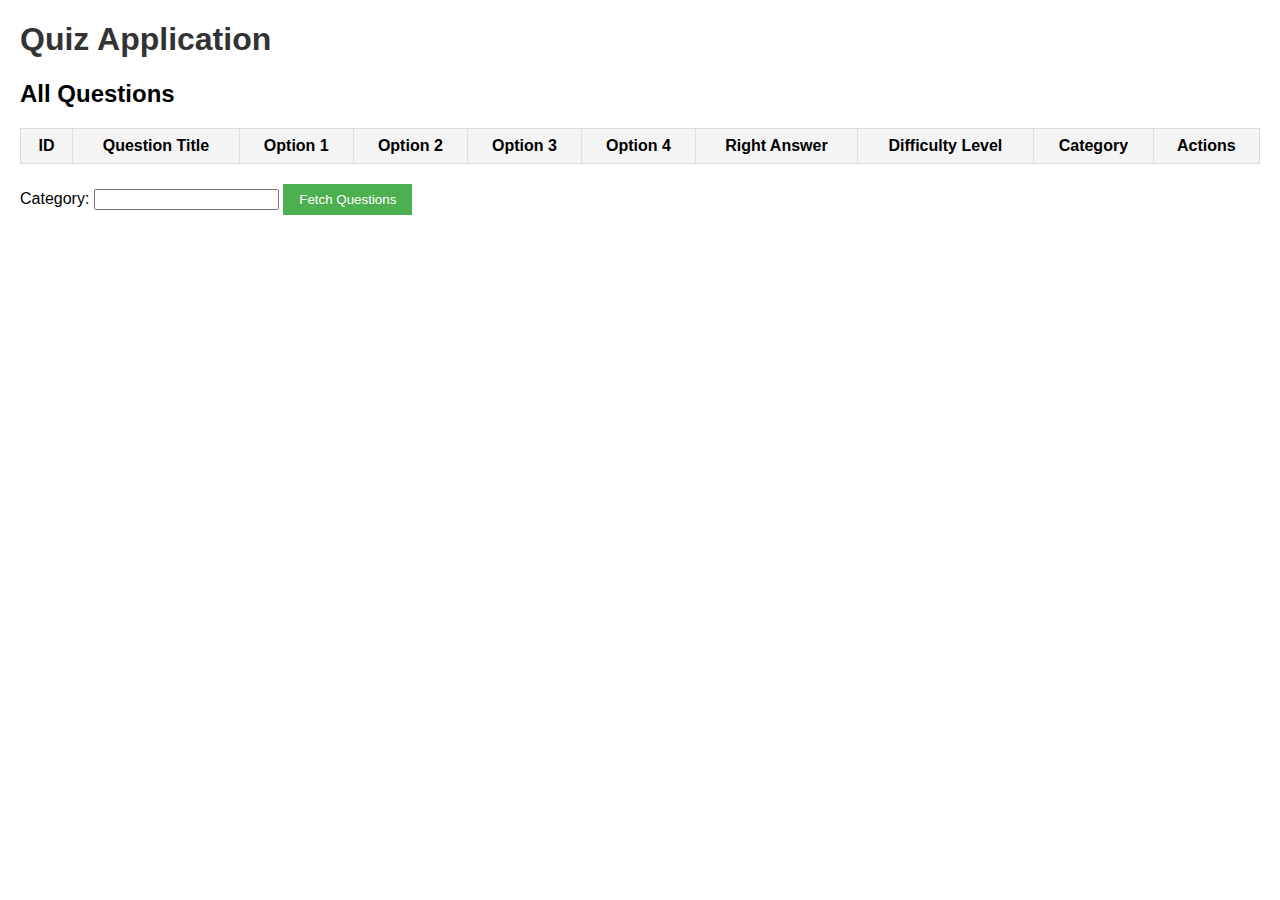
==== src/main/resources/static/index.html @ 58fda966 "adding show all, delete and find by cat changes" ====
<!DOCTYPE html>
<html lang="en">
  <head>
    <meta charset="UTF-8" />
    <meta name="viewport" content="width=device-width, initial-scale=1.0" />
    <title>Quiz Application</title>
    <link rel="stylesheet" href="style.css" />
    <!-- Optional: Add your styles -->
  </head>
  <body>
    <h1>Quiz Application</h1>

    <h2>All Questions</h2>
    <table id="questionsTable">
      <thead>
        <tr>
          <th>ID</th>
          <th>Question Title</th>
          <th>Option 1</th>
          <th>Option 2</th>
          <th>Option 3</th>
          <th>Option 4</th>
          <th>Right Answer</th>
          <th>Difficulty Level</th>
          <th>Category</th>
          <th>Actions</th>
        </tr>
      </thead>
      <tbody id="questionsTableBody"></tbody>
    </table>

    <label for="category">Category:</label>
    <input type="text" id="category" name="category" required />
    <button id="fetchByCategory">Fetch Questions</button>

    <script src="script.js"></script>
  </body>
</html>
---- src/main/resources/static/style.css ----
body {
  font-family: Arial, sans-serif;
  margin: 20px;
}

h1 {
  color: #333;
}

table {
  width: 100%;
  border-collapse: collapse;
  margin-bottom: 20px;
}

th,
td {
  padding: 8px 12px;
  border: 1px solid #ddd;
}

th {
  background-color: #f4f4f4;
}

form {
  margin-top: 20px;
}

button {
  padding: 8px 16px;
  background-color: #4caf50;
  color: white;
  border: none;
  cursor: pointer;
}

button:hover {
  background-color: #45a049;
}

#deleteMessage {
  margin-top: 10px;
}
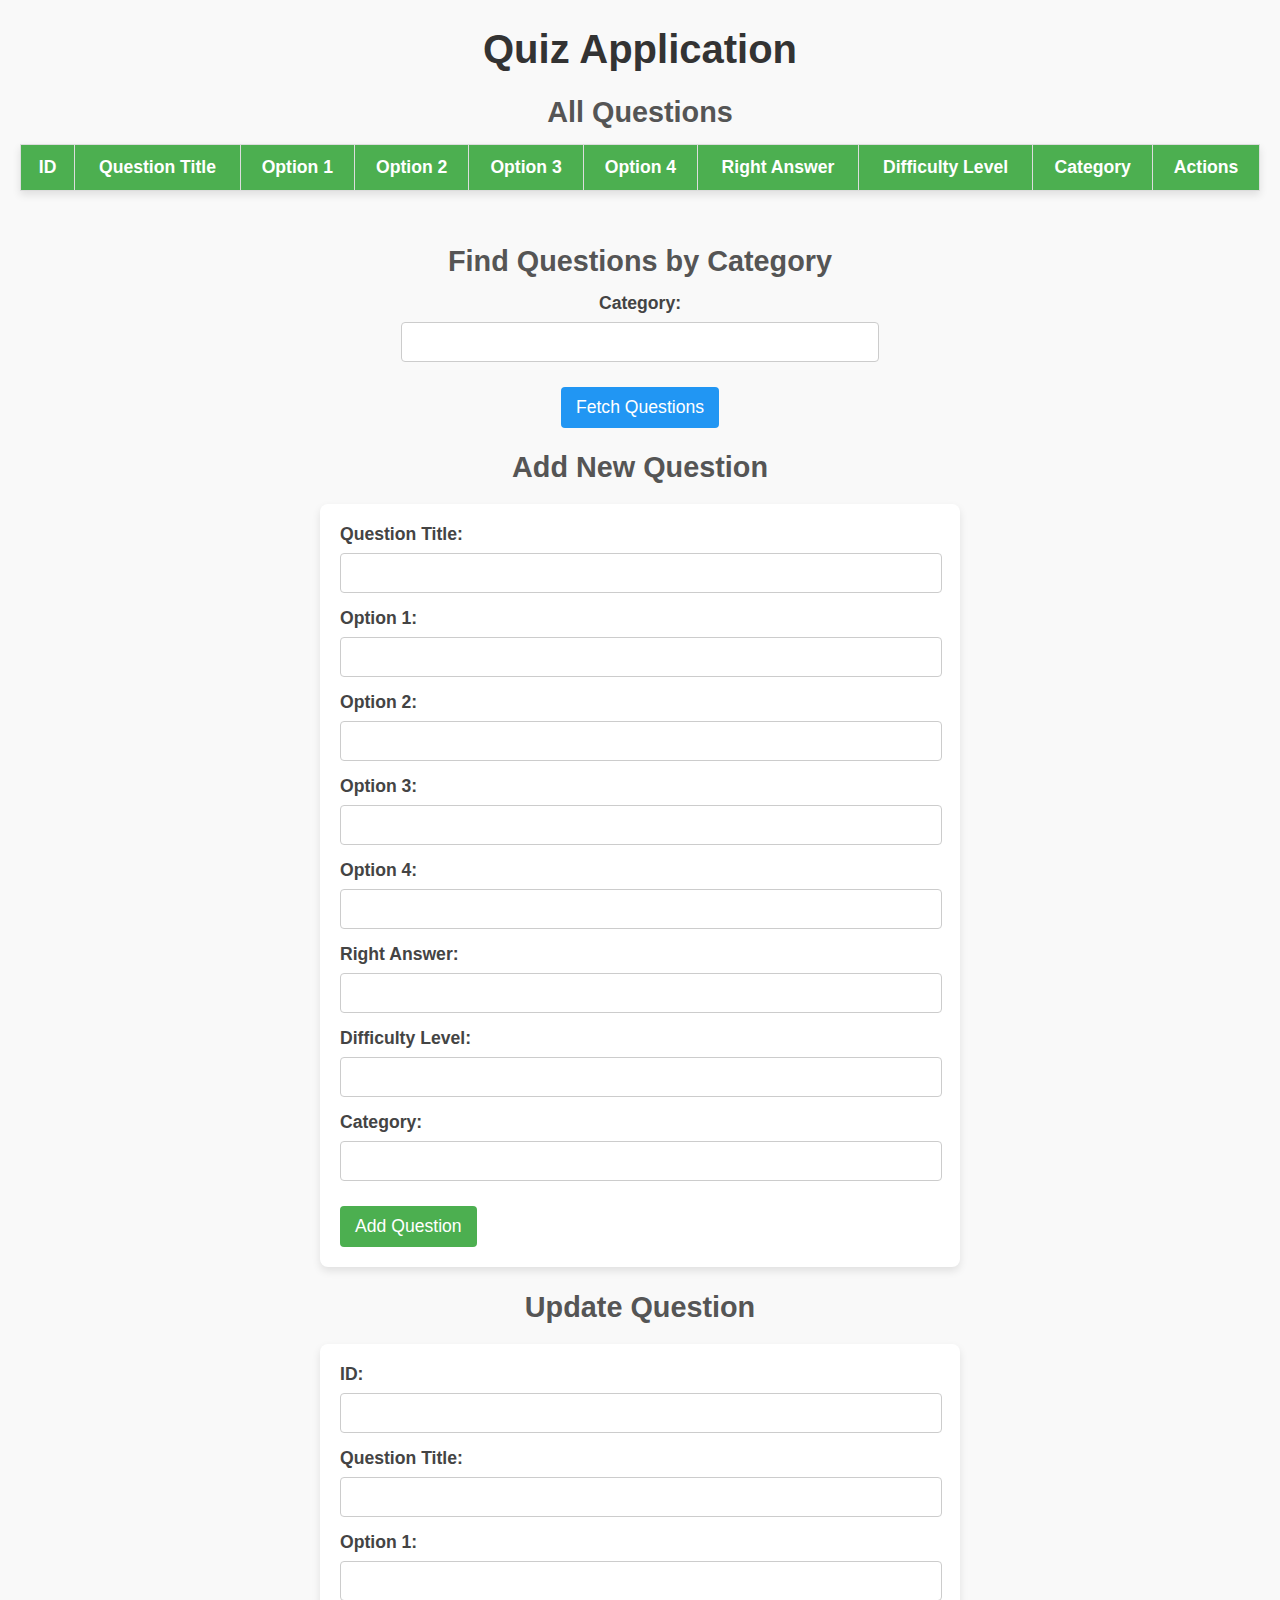
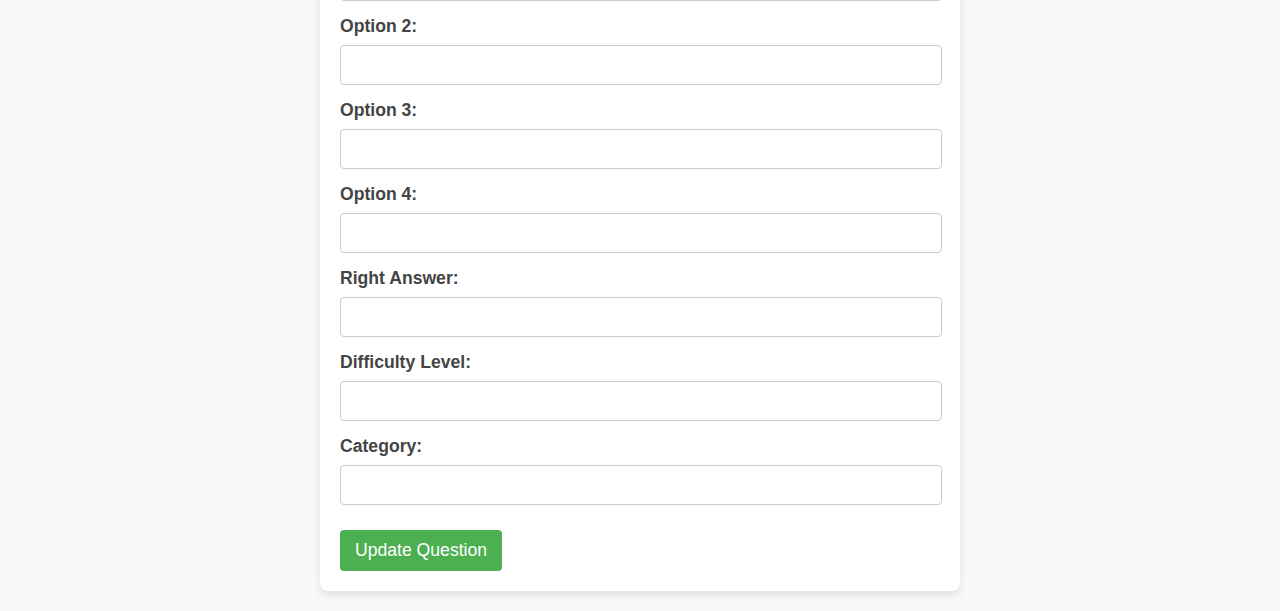
==== commit eb4b77a8: "adding and updating question functionality" ====
--- a/src/main/resources/static/index.html
+++ b/src/main/resources/static/index.html
@@ -5,34 +5,122 @@
     <meta name="viewport" content="width=device-width, initial-scale=1.0" />
     <title>Quiz Application</title>
     <link rel="stylesheet" href="style.css" />
-    <!-- Optional: Add your styles -->
   </head>
   <body>
     <h1>Quiz Application</h1>
 
-    <h2>All Questions</h2>
-    <table id="questionsTable">
-      <thead>
-        <tr>
-          <th>ID</th>
-          <th>Question Title</th>
-          <th>Option 1</th>
-          <th>Option 2</th>
-          <th>Option 3</th>
-          <th>Option 4</th>
-          <th>Right Answer</th>
-          <th>Difficulty Level</th>
-          <th>Category</th>
-          <th>Actions</th>
-        </tr>
-      </thead>
-      <tbody id="questionsTableBody"></tbody>
-    </table>
+    <section>
+      <h2>All Questions</h2>
+      <table id="questionsTable">
+        <thead>
+          <tr>
+            <th>ID</th>
+            <th>Question Title</th>
+            <th>Option 1</th>
+            <th>Option 2</th>
+            <th>Option 3</th>
+            <th>Option 4</th>
+            <th>Right Answer</th>
+            <th>Difficulty Level</th>
+            <th>Category</th>
+            <th>Actions</th>
+          </tr>
+        </thead>
+        <tbody id="questionsTableBody"></tbody>
+      </table>
+    </section>
 
-    <label for="category">Category:</label>
-    <input type="text" id="category" name="category" required />
-    <button id="fetchByCategory">Fetch Questions</button>
+    <section class="category-container">
+      <h2>Find Questions by Category</h2>
+      <label for="category">Category:</label>
+      <input type="text" id="category" name="category" required />
+      <button id="fetchByCategory">Fetch Questions</button>
+    </section>
 
+    <section>
+      <h2>Add New Question</h2>
+      <form id="addQuestionForm">
+        <label for="questionTitle">Question Title:</label>
+        <input type="text" id="questionTitle" name="questionTitle" required />
+
+        <label for="option1">Option 1:</label>
+        <input type="text" id="option1" name="option1" required />
+
+        <label for="option2">Option 2:</label>
+        <input type="text" id="option2" name="option2" required />
+
+        <label for="option3">Option 3:</label>
+        <input type="text" id="option3" name="option3" required />
+
+        <label for="option4">Option 4:</label>
+        <input type="text" id="option4" name="option4" required />
+
+        <label for="rightAnswer">Right Answer:</label>
+        <input type="text" id="rightAnswer" name="rightAnswer" required />
+
+        <label for="difficultyLevel">Difficulty Level:</label>
+        <input
+          type="text"
+          id="difficultyLevel"
+          name="difficultyLevel"
+          required
+        />
+
+        <label for="categoryInput">Category:</label>
+        <input type="text" id="categoryInput" name="categoryInput" required />
+
+        <button type="submit">Add Question</button>
+      </form>
+    </section>
+
+    <section>
+      <h2>Update Question</h2>
+      <form id="updateQuestionForm">
+        <label for="updateId">ID:</label>
+        <input type="number" id="updateId" name="updateId" required />
+
+        <label for="updateQuestionTitle">Question Title:</label>
+        <input
+          type="text"
+          id="updateQuestionTitle"
+          name="updateQuestionTitle"
+          required
+        />
+
+        <label for="updateOption1">Option 1:</label>
+        <input type="text" id="updateOption1" name="updateOption1" required />
+
+        <label for="updateOption2">Option 2:</label>
+        <input type="text" id="updateOption2" name="updateOption2" required />
+
+        <label for="updateOption3">Option 3:</label>
+        <input type="text" id="updateOption3" name="updateOption3" required />
+
+        <label for="updateOption4">Option 4:</label>
+        <input type="text" id="updateOption4" name="updateOption4" required />
+
+        <label for="updateRightAnswer">Right Answer:</label>
+        <input
+          type="text"
+          id="updateRightAnswer"
+          name="updateRightAnswer"
+          required
+        />
+
+        <label for="updateDifficultyLevel">Difficulty Level:</label>
+        <input
+          type="text"
+          id="updateDifficultyLevel"
+          name="updateDifficultyLevel"
+          required
+        />
+
+        <label for="updateCategory">Category:</label>
+        <input type="text" id="updateCategory" name="updateCategory" required />
+
+        <button type="submit">Update Question</button>
+      </form>
+    </section>
     <script src="script.js"></script>
   </body>
 </html>
--- a/src/main/resources/static/style.css
+++ b/src/main/resources/static/style.css
@@ -1,44 +1,242 @@
 body {
   font-family: Arial, sans-serif;
   margin: 20px;
+  background-color: #f9f9f9;
+  color: #444;
 }
 
 h1 {
   color: #333;
+  text-align: center;
+  font-size: 2.5em;
+  margin-bottom: 20px;
+}
+
+h2 {
+  color: #555;
+  margin-bottom: 15px;
+  font-size: 1.8em;
+  text-align: center;
 }
 
 table {
   width: 100%;
   border-collapse: collapse;
-  margin-bottom: 20px;
+  margin-bottom: 30px;
+  box-shadow: 0 4px 8px rgba(0, 0, 0, 0.1);
+  background-color: #fff;
 }
 
 th,
 td {
-  padding: 8px 12px;
+  padding: 12px 15px;
   border: 1px solid #ddd;
+  text-align: center;
+  font-size: 1.1em;
 }
 
 th {
+  background-color: #4caf50;
+  color: white;
+}
+
+td {
+  background-color: #f9f9f9;
+}
+
+tr:nth-child(even) td {
+  background-color: #f1f1f1;
+}
+
+tr:hover td {
   background-color: #f4f4f4;
 }
 
 form {
-  margin-top: 20px;
+  max-width: 500px; /* Adjusted to make the form narrower */
+  margin: 20px auto;
+  padding: 20px;
+  background-color: #fff;
+  box-shadow: 0 4px 8px rgba(0, 0, 0, 0.1);
+  border-radius: 8px;
+}
+
+form label {
+  display: block;
+  margin-bottom: 8px;
+  font-weight: bold;
+  font-size: 1.1em;
+}
+
+form input[type="text"],
+form input[type="number"] {
+  width: calc(100% - 20px);
+  padding: 10px;
+  margin-bottom: 15px;
+  border: 1px solid #ccc;
+  border-radius: 4px;
+  font-size: 1em;
 }
 
 button {
-  padding: 8px 16px;
-  background-color: #4caf50;
-  color: white;
-  border: none;
-  cursor: pointer;
+  padding: 10px 15px; /* Adjusted to reduce the height */
+  background-color: #4caf50;
+  color: white;
+  border: none;
+  cursor: pointer;
+  font-size: 1.1em;
+  border-radius: 4px;
+  transition: background-color 0.3s ease;
+  margin-top: 10px;
+  display: inline-block; /* Ensures buttons take only necessary width */
 }
 
 button:hover {
   background-color: #45a049;
 }
 
-#deleteMessage {
-  margin-top: 10px;
-}
+button.delete-btn {
+  background-color: #f44336;
+}
+
+button.delete-btn:hover {
+  background-color: #e53935;
+}
+
+/* Container for centering the Category section */
+.category-container {
+  display: flex;
+  flex-direction: column;
+  align-items: center;
+  margin: 20px auto;
+  max-width: 500px; /* Adjust as needed */
+}
+
+.category-container label {
+  margin-bottom: 8px;
+  font-weight: bold;
+  font-size: 1.1em;
+}
+
+.category-container input[type="text"] {
+  width: calc(100% - 22px); /* Adjusted for better alignment */
+  padding: 10px;
+  margin-bottom: 15px;
+  border: 1px solid #ccc;
+  border-radius: 4px;
+  font-size: 1em;
+  box-sizing: border-box; /* Ensures padding and border are included in the element's total width and height */
+}
+
+.category-container button {
+  padding: 10px 15px;
+  background-color: #2196f3; /* Blue color for the button */
+  color: white;
+  border: none;
+  cursor: pointer;
+  font-size: 1.1em;
+  border-radius: 4px;
+  transition: background-color 0.3s ease;
+  margin-top: 10px;
+  display: inline-block; /* Ensures button takes only necessary width */
+}
+
+.category-container button:hover {
+  background-color: #1976d2; /* Darker blue for hover effect */
+}
+
+/* Style for the Add New Question form */
+form {
+  max-width: 600px; /* Adjusted to make the form wider */
+  margin: 20px auto;
+  padding: 20px;
+  background-color: #fff;
+  box-shadow: 0 4px 8px rgba(0, 0, 0, 0.1);
+  border-radius: 8px;
+}
+
+form label {
+  display: block;
+  margin-bottom: 8px;
+  font-weight: bold;
+  font-size: 1.1em;
+}
+
+form input[type="text"],
+form input[type="number"] {
+  width: calc(100% - 20px);
+  padding: 10px;
+  margin-bottom: 15px;
+  border: 1px solid #ccc;
+  border-radius: 4px;
+  font-size: 1em;
+}
+
+button {
+  padding: 10px 15px;
+  background-color: #4caf50;
+  color: white;
+  border: none;
+  cursor: pointer;
+  font-size: 1.1em;
+  border-radius: 4px;
+  transition: background-color 0.3s ease;
+  margin-top: 10px;
+  display: inline-block;
+}
+
+button:hover {
+  background-color: #45a049;
+}
+
+button.delete-btn {
+  background-color: #f44336;
+}
+
+button.delete-btn:hover {
+  background-color: #e53935;
+}
+
+/* Style for the Update Question form */
+#updateQuestionForm {
+  max-width: 600px; /* Adjusted to make the form wider */
+  margin: 20px auto;
+  padding: 20px;
+  background-color: #fff;
+  box-shadow: 0 4px 8px rgba(0, 0, 0, 0.1);
+  border-radius: 8px;
+}
+
+#updateQuestionForm label {
+  display: block;
+  margin-bottom: 8px;
+  font-weight: bold;
+  font-size: 1.1em;
+}
+
+#updateQuestionForm input[type="text"],
+#updateQuestionForm input[type="number"] {
+  width: calc(100% - 20px);
+  padding: 10px;
+  margin-bottom: 15px;
+  border: 1px solid #ccc;
+  border-radius: 4px;
+  font-size: 1em;
+}
+
+#updateQuestionForm button {
+  padding: 10px 15px;
+  background-color: #4caf50;
+  color: white;
+  border: none;
+  cursor: pointer;
+  font-size: 1.1em;
+  border-radius: 4px;
+  transition: background-color 0.3s ease;
+  margin-top: 10px;
+  display: inline-block;
+}
+
+#updateQuestionForm button:hover {
+  background-color: #45a049;
+}
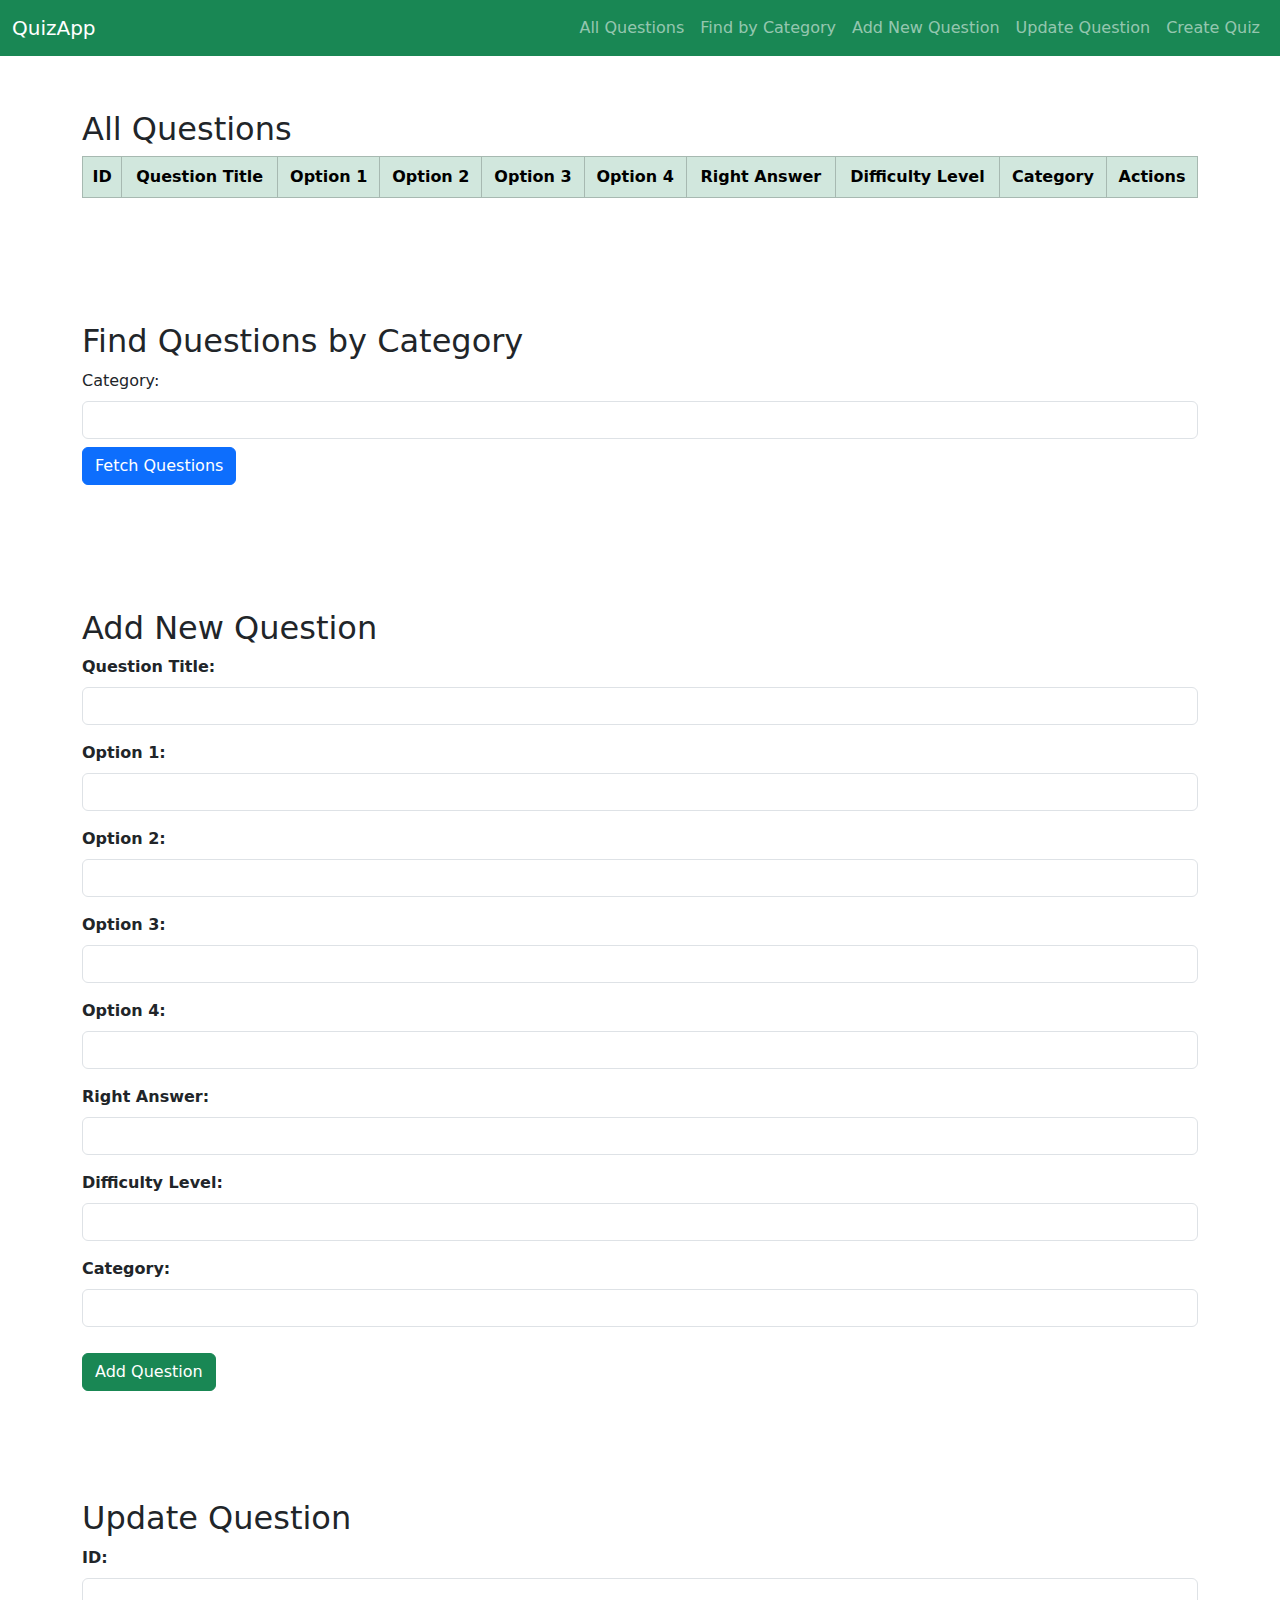
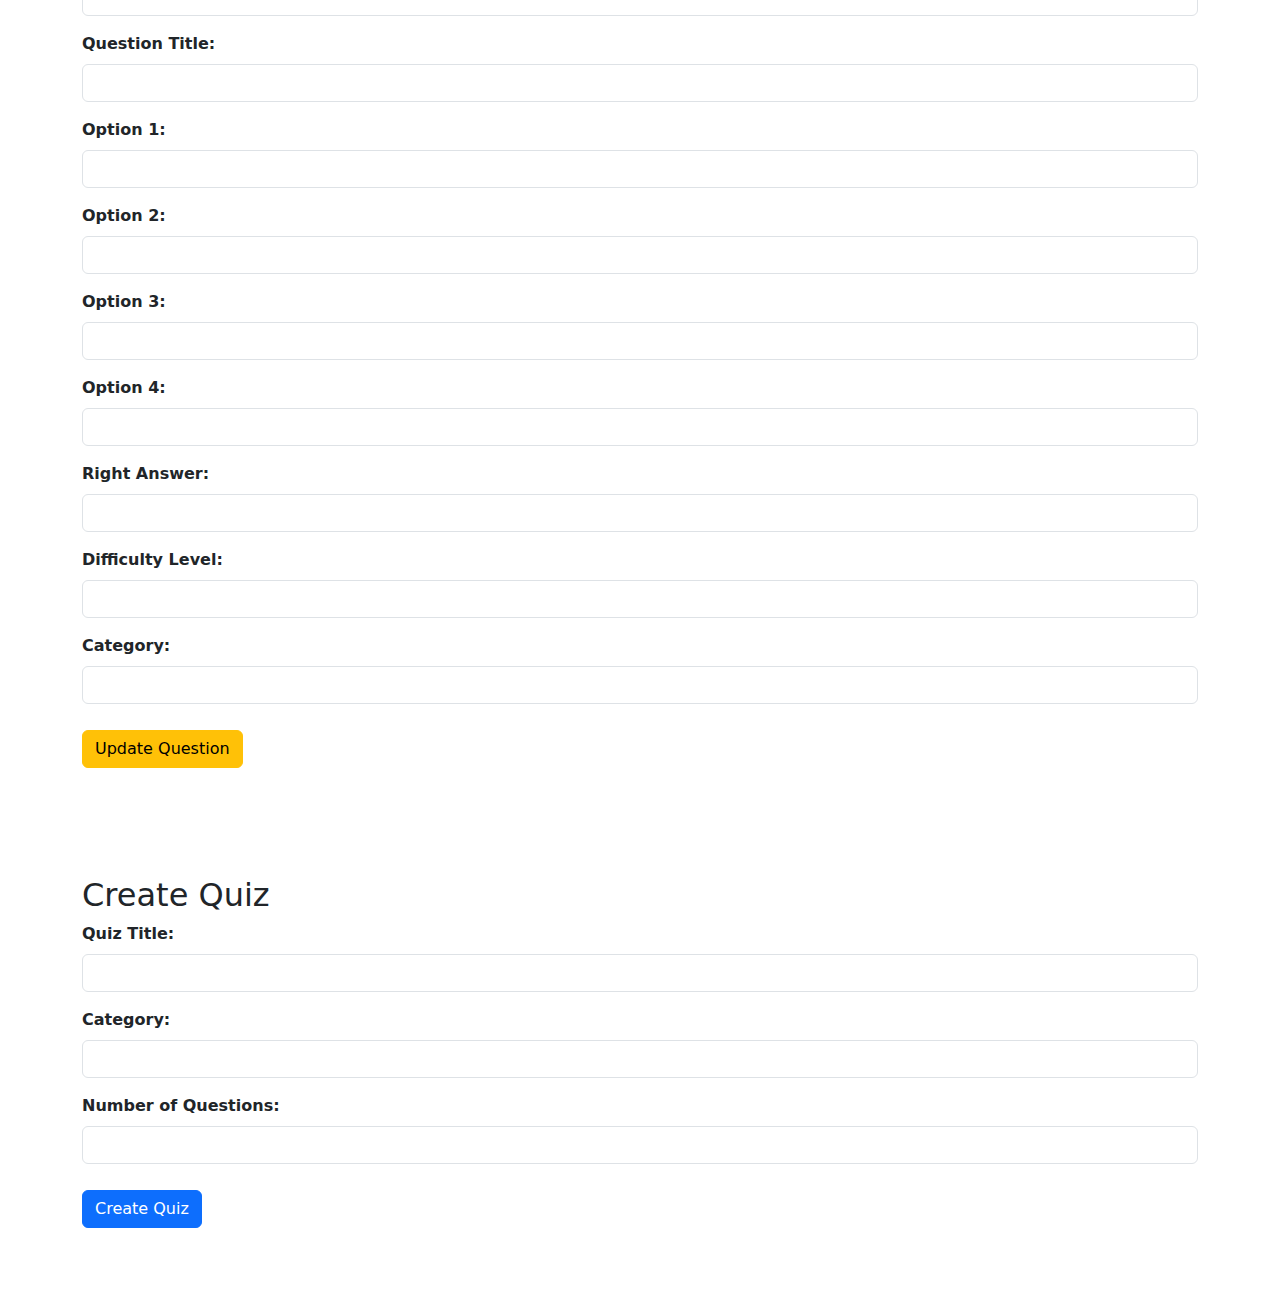
==== commit cf01c8f8: "adding bootstrap" ====
--- a/src/main/resources/static/index.html
+++ b/src/main/resources/static/index.html
@@ -4,123 +4,324 @@
     <meta charset="UTF-8" />
     <meta name="viewport" content="width=device-width, initial-scale=1.0" />
     <title>Quiz Application</title>
+    <link
+      href="https://cdn.jsdelivr.net/npm/bootstrap@5.3.1/dist/css/bootstrap.min.css"
+      rel="stylesheet"
+    />
     <link rel="stylesheet" href="style.css" />
   </head>
   <body>
-    <h1>Quiz Application</h1>
-
-    <section>
-      <h2>All Questions</h2>
-      <table id="questionsTable">
-        <thead>
-          <tr>
-            <th>ID</th>
-            <th>Question Title</th>
-            <th>Option 1</th>
-            <th>Option 2</th>
-            <th>Option 3</th>
-            <th>Option 4</th>
-            <th>Right Answer</th>
-            <th>Difficulty Level</th>
-            <th>Category</th>
-            <th>Actions</th>
-          </tr>
-        </thead>
-        <tbody id="questionsTableBody"></tbody>
-      </table>
-    </section>
-
-    <section class="category-container">
-      <h2>Find Questions by Category</h2>
-      <label for="category">Category:</label>
-      <input type="text" id="category" name="category" required />
-      <button id="fetchByCategory">Fetch Questions</button>
-    </section>
-
-    <section>
-      <h2>Add New Question</h2>
-      <form id="addQuestionForm">
-        <label for="questionTitle">Question Title:</label>
-        <input type="text" id="questionTitle" name="questionTitle" required />
-
-        <label for="option1">Option 1:</label>
-        <input type="text" id="option1" name="option1" required />
-
-        <label for="option2">Option 2:</label>
-        <input type="text" id="option2" name="option2" required />
-
-        <label for="option3">Option 3:</label>
-        <input type="text" id="option3" name="option3" required />
-
-        <label for="option4">Option 4:</label>
-        <input type="text" id="option4" name="option4" required />
-
-        <label for="rightAnswer">Right Answer:</label>
-        <input type="text" id="rightAnswer" name="rightAnswer" required />
-
-        <label for="difficultyLevel">Difficulty Level:</label>
-        <input
-          type="text"
-          id="difficultyLevel"
-          name="difficultyLevel"
-          required
-        />
-
-        <label for="categoryInput">Category:</label>
-        <input type="text" id="categoryInput" name="categoryInput" required />
-
-        <button type="submit">Add Question</button>
-      </form>
-    </section>
-
-    <section>
-      <h2>Update Question</h2>
-      <form id="updateQuestionForm">
-        <label for="updateId">ID:</label>
-        <input type="number" id="updateId" name="updateId" required />
-
-        <label for="updateQuestionTitle">Question Title:</label>
-        <input
-          type="text"
-          id="updateQuestionTitle"
-          name="updateQuestionTitle"
-          required
-        />
-
-        <label for="updateOption1">Option 1:</label>
-        <input type="text" id="updateOption1" name="updateOption1" required />
-
-        <label for="updateOption2">Option 2:</label>
-        <input type="text" id="updateOption2" name="updateOption2" required />
-
-        <label for="updateOption3">Option 3:</label>
-        <input type="text" id="updateOption3" name="updateOption3" required />
-
-        <label for="updateOption4">Option 4:</label>
-        <input type="text" id="updateOption4" name="updateOption4" required />
-
-        <label for="updateRightAnswer">Right Answer:</label>
-        <input
-          type="text"
-          id="updateRightAnswer"
-          name="updateRightAnswer"
-          required
-        />
-
-        <label for="updateDifficultyLevel">Difficulty Level:</label>
-        <input
-          type="text"
-          id="updateDifficultyLevel"
-          name="updateDifficultyLevel"
-          required
-        />
-
-        <label for="updateCategory">Category:</label>
-        <input type="text" id="updateCategory" name="updateCategory" required />
-
-        <button type="submit">Update Question</button>
-      </form>
-    </section>
+    <header>
+      <nav class="navbar navbar-expand-lg navbar-dark bg-success">
+        <div class="container-fluid">
+          <a class="navbar-brand" href="#">QuizApp</a>
+          <button
+            class="navbar-toggler"
+            type="button"
+            data-bs-toggle="collapse"
+            data-bs-target="#navbarNav"
+            aria-controls="navbarNav"
+            aria-expanded="false"
+            aria-label="Toggle navigation"
+          >
+            <span class="navbar-toggler-icon"></span>
+          </button>
+          <div class="collapse navbar-collapse" id="navbarNav">
+            <ul class="navbar-nav ms-auto">
+              <li class="nav-item">
+                <a class="nav-link" href="#allQuestions">All Questions</a>
+              </li>
+              <li class="nav-item">
+                <a class="nav-link" href="#findByCategory">Find by Category</a>
+              </li>
+              <li class="nav-item">
+                <a class="nav-link" href="#addQuestion">Add New Question</a>
+              </li>
+              <li class="nav-item">
+                <a class="nav-link" href="#updateQuestion">Update Question</a>
+              </li>
+              <li class="nav-item">
+                <a class="nav-link" href="#createQuiz">Create Quiz</a>
+              </li>
+            </ul>
+          </div>
+        </div>
+      </nav>
+    </header>
+
+    <main class="container mt-4">
+      <section id="allQuestions" class="mb-5">
+        <h2>All Questions</h2>
+        <table class="table table-striped table-bordered">
+          <thead class="table-success">
+            <tr>
+              <th>ID</th>
+              <th>Question Title</th>
+              <th>Option 1</th>
+              <th>Option 2</th>
+              <th>Option 3</th>
+              <th>Option 4</th>
+              <th>Right Answer</th>
+              <th>Difficulty Level</th>
+              <th>Category</th>
+              <th>Actions</th>
+            </tr>
+          </thead>
+          <tbody id="questionsTableBody"></tbody>
+        </table>
+      </section>
+
+      <section id="findByCategory" class="mb-5">
+        <h2>Find Questions by Category</h2>
+        <div class="mb-3">
+          <label for="category" class="form-label">Category:</label>
+          <input
+            type="text"
+            class="form-control"
+            id="category"
+            name="category"
+            required
+          />
+          <button id="fetchByCategory" class="btn btn-primary mt-2">
+            Fetch Questions
+          </button>
+        </div>
+      </section>
+
+      <section id="addQuestion" class="mb-5">
+        <h2>Add New Question</h2>
+        <form id="addQuestionForm">
+          <div class="mb-3">
+            <label for="questionTitle" class="form-label"
+              >Question Title:</label
+            >
+            <input
+              type="text"
+              class="form-control"
+              id="questionTitle"
+              name="questionTitle"
+              required
+            />
+          </div>
+          <div class="mb-3">
+            <label for="option1" class="form-label">Option 1:</label>
+            <input
+              type="text"
+              class="form-control"
+              id="option1"
+              name="option1"
+              required
+            />
+          </div>
+          <div class="mb-3">
+            <label for="option2" class="form-label">Option 2:</label>
+            <input
+              type="text"
+              class="form-control"
+              id="option2"
+              name="option2"
+              required
+            />
+          </div>
+          <div class="mb-3">
+            <label for="option3" class="form-label">Option 3:</label>
+            <input
+              type="text"
+              class="form-control"
+              id="option3"
+              name="option3"
+              required
+            />
+          </div>
+          <div class="mb-3">
+            <label for="option4" class="form-label">Option 4:</label>
+            <input
+              type="text"
+              class="form-control"
+              id="option4"
+              name="option4"
+              required
+            />
+          </div>
+          <div class="mb-3">
+            <label for="rightAnswer" class="form-label">Right Answer:</label>
+            <input
+              type="text"
+              class="form-control"
+              id="rightAnswer"
+              name="rightAnswer"
+              required
+            />
+          </div>
+          <div class="mb-3">
+            <label for="difficultyLevel" class="form-label"
+              >Difficulty Level:</label
+            >
+            <input
+              type="text"
+              class="form-control"
+              id="difficultyLevel"
+              name="difficultyLevel"
+              required
+            />
+          </div>
+          <div class="mb-3">
+            <label for="categoryInput" class="form-label">Category:</label>
+            <input
+              type="text"
+              class="form-control"
+              id="categoryInput"
+              name="categoryInput"
+              required
+            />
+          </div>
+          <button type="submit" class="btn btn-success">Add Question</button>
+        </form>
+      </section>
+
+      <section id="updateQuestion" class="mb-5">
+        <h2>Update Question</h2>
+        <form id="updateQuestionForm">
+          <div class="mb-3">
+            <label for="updateId" class="form-label">ID:</label>
+            <input
+              type="number"
+              class="form-control"
+              id="updateId"
+              name="updateId"
+              required
+            />
+          </div>
+          <div class="mb-3">
+            <label for="updateQuestionTitle" class="form-label"
+              >Question Title:</label
+            >
+            <input
+              type="text"
+              class="form-control"
+              id="updateQuestionTitle"
+              name="updateQuestionTitle"
+              required
+            />
+          </div>
+          <div class="mb-3">
+            <label for="updateOption1" class="form-label">Option 1:</label>
+            <input
+              type="text"
+              class="form-control"
+              id="updateOption1"
+              name="updateOption1"
+              required
+            />
+          </div>
+          <div class="mb-3">
+            <label for="updateOption2" class="form-label">Option 2:</label>
+            <input
+              type="text"
+              class="form-control"
+              id="updateOption2"
+              name="updateOption2"
+              required
+            />
+          </div>
+          <div class="mb-3">
+            <label for="updateOption3" class="form-label">Option 3:</label>
+            <input
+              type="text"
+              class="form-control"
+              id="updateOption3"
+              name="updateOption3"
+              required
+            />
+          </div>
+          <div class="mb-3">
+            <label for="updateOption4" class="form-label">Option 4:</label>
+            <input
+              type="text"
+              class="form-control"
+              id="updateOption4"
+              name="updateOption4"
+              required
+            />
+          </div>
+          <div class="mb-3">
+            <label for="updateRightAnswer" class="form-label"
+              >Right Answer:</label
+            >
+            <input
+              type="text"
+              class="form-control"
+              id="updateRightAnswer"
+              name="updateRightAnswer"
+              required
+            />
+          </div>
+          <div class="mb-3">
+            <label for="updateDifficultyLevel" class="form-label"
+              >Difficulty Level:</label
+            >
+            <input
+              type="text"
+              class="form-control"
+              id="updateDifficultyLevel"
+              name="updateDifficultyLevel"
+              required
+            />
+          </div>
+          <div class="mb-3">
+            <label for="updateCategory" class="form-label">Category:</label>
+            <input
+              type="text"
+              class="form-control"
+              id="updateCategory"
+              name="updateCategory"
+              required
+            />
+          </div>
+          <button type="submit" class="btn btn-warning">Update Question</button>
+        </form>
+      </section>
+
+      <section id="createQuiz" class="mb-5">
+        <h2>Create Quiz</h2>
+        <form id="quizCreationForm">
+          <div class="mb-3">
+            <label for="quizTitle" class="form-label">Quiz Title:</label>
+            <input
+              type="text"
+              class="form-control"
+              id="quizTitle"
+              name="quizTitle"
+              required
+            />
+          </div>
+          <div class="mb-3">
+            <label for="quizCategory" class="form-label">Category:</label>
+            <input
+              type="text"
+              class="form-control"
+              id="quizCategory"
+              name="quizCategory"
+              required
+            />
+          </div>
+          <div class="mb-3">
+            <label for="numQuestions" class="form-label"
+              >Number of Questions:</label
+            >
+            <input
+              type="number"
+              class="form-control"
+              id="numQuestions"
+              name="numQuestions"
+              required
+            />
+          </div>
+          <button type="submit" class="btn btn-primary">Create Quiz</button>
+        </form>
+      </section>
+    </main>
+    <script src="https://cdn.jsdelivr.net/npm/bootstrap@5.3.1/dist/js/bootstrap.bundle.min.js"></script>
     <script src="script.js"></script>
   </body>
 </html>
--- a/src/main/resources/static/style.css
+++ b/src/main/resources/static/style.css
@@ -1,242 +1,28 @@
 body {
-  font-family: Arial, sans-serif;
-  margin: 20px;
-  background-color: #f9f9f9;
-  color: #444;
+  padding-top: 56px; /* Adjust for fixed navbar height */
 }
 
-h1 {
-  color: #333;
-  text-align: center;
-  font-size: 2.5em;
-  margin-bottom: 20px;
+header {
+  position: fixed;
+  width: 100%;
+  top: 0;
+  left: 0;
+  z-index: 1030; /* Bootstrap's z-index for navbars */
 }
 
-h2 {
-  color: #555;
-  margin-bottom: 15px;
-  font-size: 1.8em;
+section {
+  padding: 30px 0;
+}
+
+table th,
+table td {
   text-align: center;
 }
 
-table {
-  width: 100%;
-  border-collapse: collapse;
-  margin-bottom: 30px;
-  box-shadow: 0 4px 8px rgba(0, 0, 0, 0.1);
-  background-color: #fff;
+form .form-label {
+  font-weight: bold;
 }
 
-th,
-td {
-  padding: 12px 15px;
-  border: 1px solid #ddd;
-  text-align: center;
-  font-size: 1.1em;
+form button {
+  margin-top: 10px;
 }
-
-th {
-  background-color: #4caf50;
-  color: white;
-}
-
-td {
-  background-color: #f9f9f9;
-}
-
-tr:nth-child(even) td {
-  background-color: #f1f1f1;
-}
-
-tr:hover td {
-  background-color: #f4f4f4;
-}
-
-form {
-  max-width: 500px; /* Adjusted to make the form narrower */
-  margin: 20px auto;
-  padding: 20px;
-  background-color: #fff;
-  box-shadow: 0 4px 8px rgba(0, 0, 0, 0.1);
-  border-radius: 8px;
-}
-
-form label {
-  display: block;
-  margin-bottom: 8px;
-  font-weight: bold;
-  font-size: 1.1em;
-}
-
-form input[type="text"],
-form input[type="number"] {
-  width: calc(100% - 20px);
-  padding: 10px;
-  margin-bottom: 15px;
-  border: 1px solid #ccc;
-  border-radius: 4px;
-  font-size: 1em;
-}
-
-button {
-  padding: 10px 15px; /* Adjusted to reduce the height */
-  background-color: #4caf50;
-  color: white;
-  border: none;
-  cursor: pointer;
-  font-size: 1.1em;
-  border-radius: 4px;
-  transition: background-color 0.3s ease;
-  margin-top: 10px;
-  display: inline-block; /* Ensures buttons take only necessary width */
-}
-
-button:hover {
-  background-color: #45a049;
-}
-
-button.delete-btn {
-  background-color: #f44336;
-}
-
-button.delete-btn:hover {
-  background-color: #e53935;
-}
-
-/* Container for centering the Category section */
-.category-container {
-  display: flex;
-  flex-direction: column;
-  align-items: center;
-  margin: 20px auto;
-  max-width: 500px; /* Adjust as needed */
-}
-
-.category-container label {
-  margin-bottom: 8px;
-  font-weight: bold;
-  font-size: 1.1em;
-}
-
-.category-container input[type="text"] {
-  width: calc(100% - 22px); /* Adjusted for better alignment */
-  padding: 10px;
-  margin-bottom: 15px;
-  border: 1px solid #ccc;
-  border-radius: 4px;
-  font-size: 1em;
-  box-sizing: border-box; /* Ensures padding and border are included in the element's total width and height */
-}
-
-.category-container button {
-  padding: 10px 15px;
-  background-color: #2196f3; /* Blue color for the button */
-  color: white;
-  border: none;
-  cursor: pointer;
-  font-size: 1.1em;
-  border-radius: 4px;
-  transition: background-color 0.3s ease;
-  margin-top: 10px;
-  display: inline-block; /* Ensures button takes only necessary width */
-}
-
-.category-container button:hover {
-  background-color: #1976d2; /* Darker blue for hover effect */
-}
-
-/* Style for the Add New Question form */
-form {
-  max-width: 600px; /* Adjusted to make the form wider */
-  margin: 20px auto;
-  padding: 20px;
-  background-color: #fff;
-  box-shadow: 0 4px 8px rgba(0, 0, 0, 0.1);
-  border-radius: 8px;
-}
-
-form label {
-  display: block;
-  margin-bottom: 8px;
-  font-weight: bold;
-  font-size: 1.1em;
-}
-
-form input[type="text"],
-form input[type="number"] {
-  width: calc(100% - 20px);
-  padding: 10px;
-  margin-bottom: 15px;
-  border: 1px solid #ccc;
-  border-radius: 4px;
-  font-size: 1em;
-}
-
-button {
-  padding: 10px 15px;
-  background-color: #4caf50;
-  color: white;
-  border: none;
-  cursor: pointer;
-  font-size: 1.1em;
-  border-radius: 4px;
-  transition: background-color 0.3s ease;
-  margin-top: 10px;
-  display: inline-block;
-}
-
-button:hover {
-  background-color: #45a049;
-}
-
-button.delete-btn {
-  background-color: #f44336;
-}
-
-button.delete-btn:hover {
-  background-color: #e53935;
-}
-
-/* Style for the Update Question form */
-#updateQuestionForm {
-  max-width: 600px; /* Adjusted to make the form wider */
-  margin: 20px auto;
-  padding: 20px;
-  background-color: #fff;
-  box-shadow: 0 4px 8px rgba(0, 0, 0, 0.1);
-  border-radius: 8px;
-}
-
-#updateQuestionForm label {
-  display: block;
-  margin-bottom: 8px;
-  font-weight: bold;
-  font-size: 1.1em;
-}
-
-#updateQuestionForm input[type="text"],
-#updateQuestionForm input[type="number"] {
-  width: calc(100% - 20px);
-  padding: 10px;
-  margin-bottom: 15px;
-  border: 1px solid #ccc;
-  border-radius: 4px;
-  font-size: 1em;
-}
-
-#updateQuestionForm button {
-  padding: 10px 15px;
-  background-color: #4caf50;
-  color: white;
-  border: none;
-  cursor: pointer;
-  font-size: 1.1em;
-  border-radius: 4px;
-  transition: background-color 0.3s ease;
-  margin-top: 10px;
-  display: inline-block;
-}
-
-#updateQuestionForm button:hover {
-  background-color: #45a049;
-}
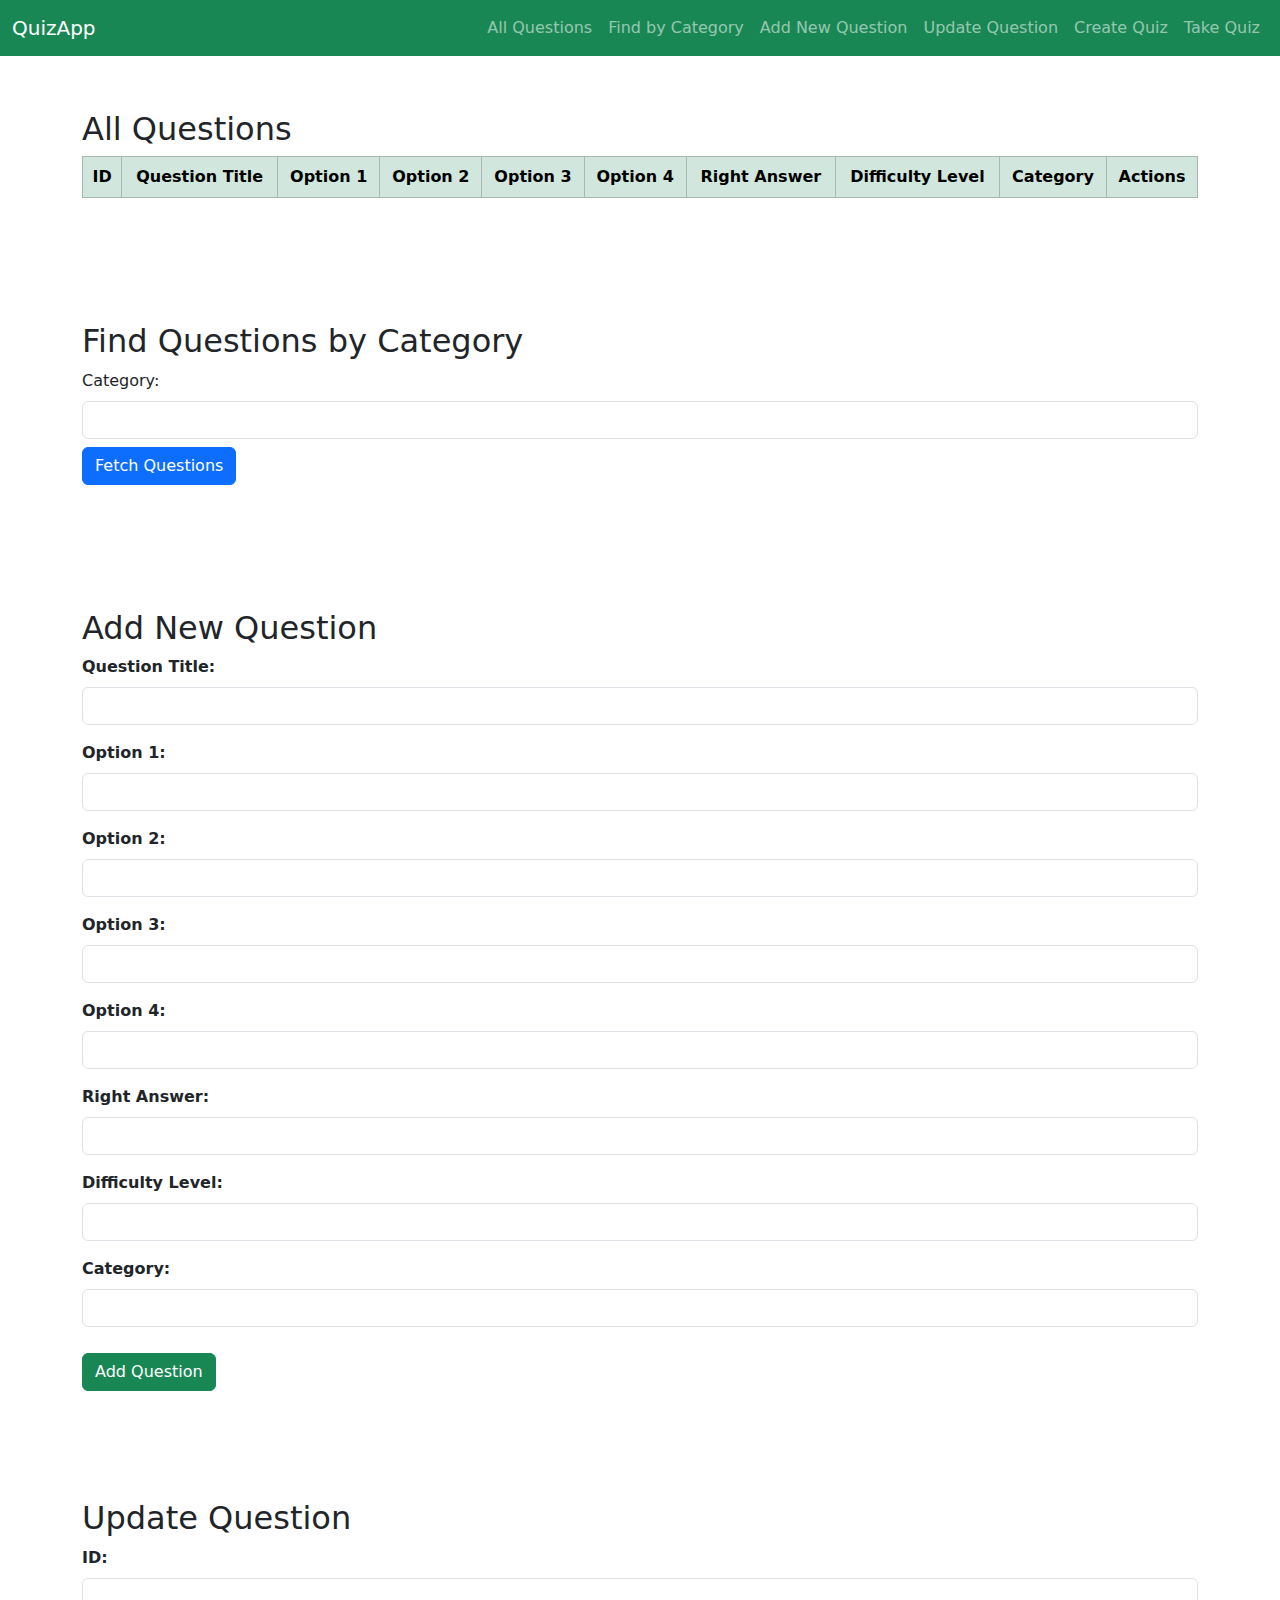
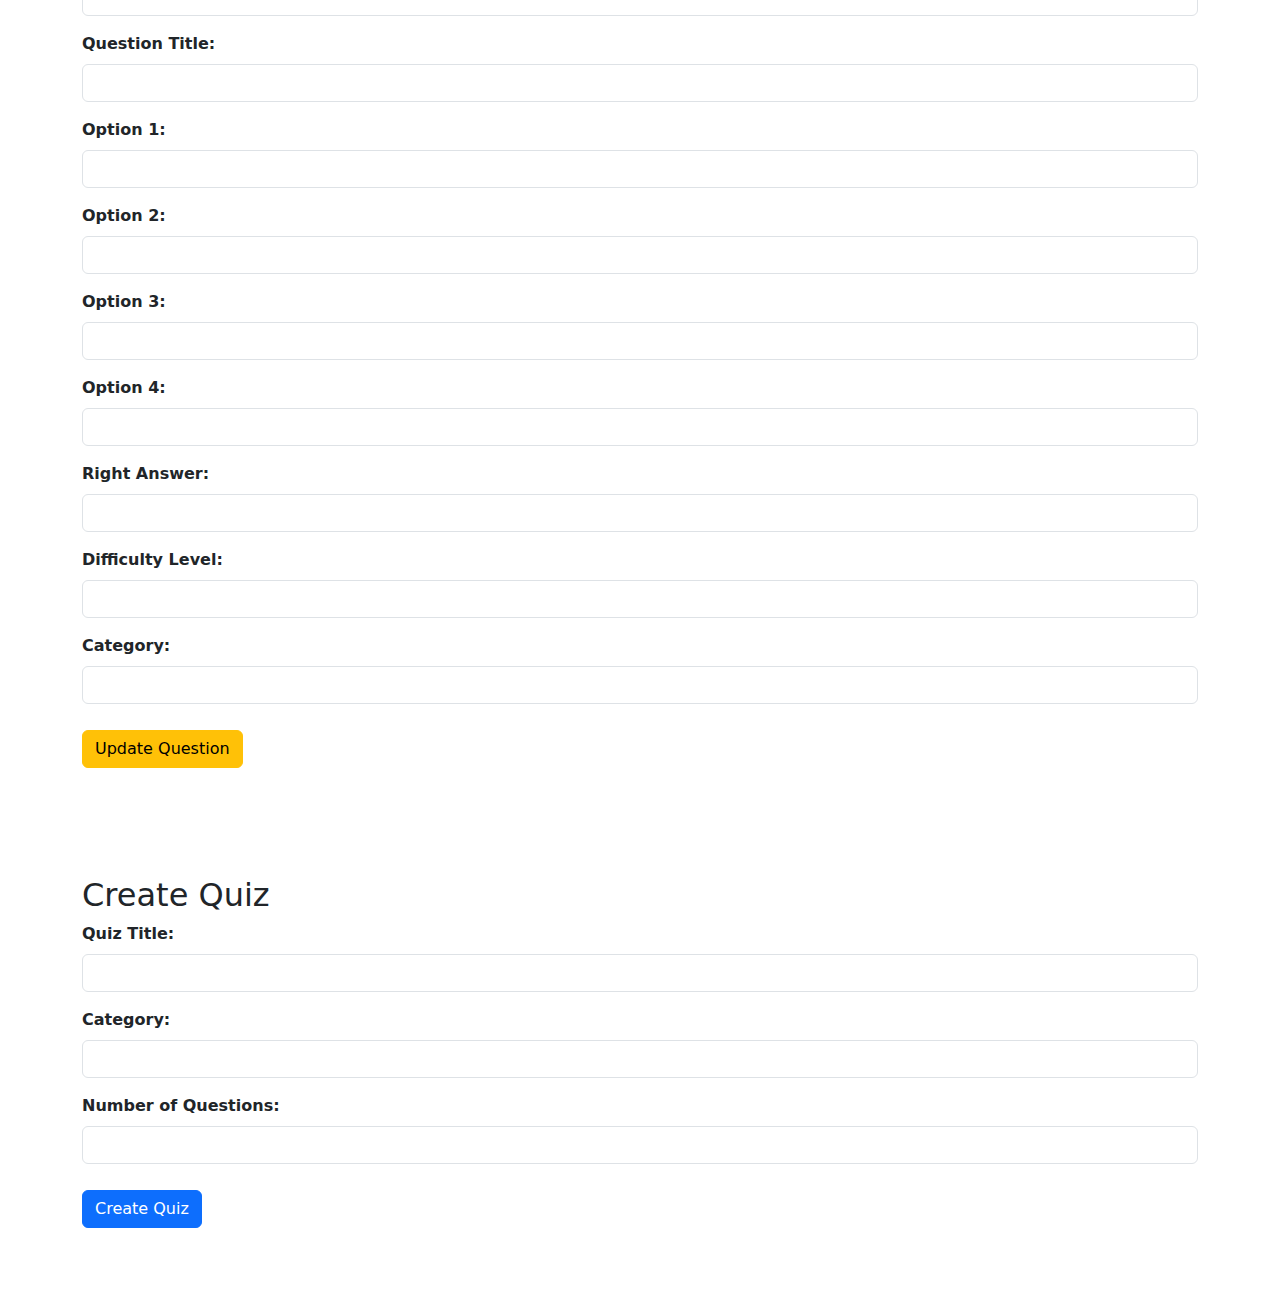
==== commit 0a7fa869: "added take quiz" ====
--- a/src/main/resources/static/index.html
+++ b/src/main/resources/static/index.html
@@ -14,7 +14,7 @@
     <header>
       <nav class="navbar navbar-expand-lg navbar-dark bg-success">
         <div class="container-fluid">
-          <a class="navbar-brand" href="#">QuizApp</a>
+          <a class="navbar-brand" href="index.html">QuizApp</a>
           <button
             class="navbar-toggler"
             type="button"
@@ -42,6 +42,9 @@
               </li>
               <li class="nav-item">
                 <a class="nav-link" href="#createQuiz">Create Quiz</a>
+              </li>
+              <li class="nav-item">
+                <a class="nav-link" href="take-quiz.html">Take Quiz</a>
               </li>
             </ul>
           </div>
